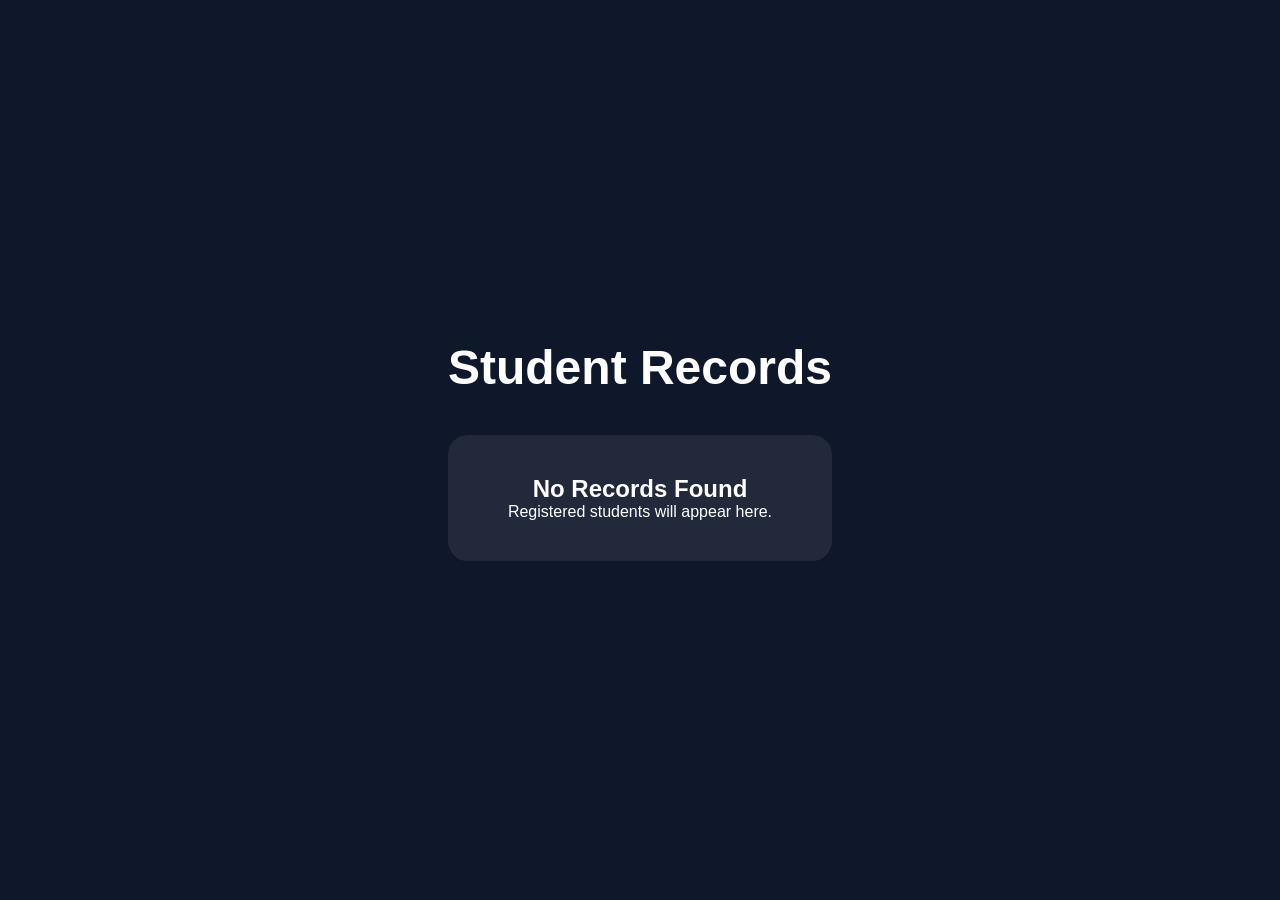
==== records.html @ 343b99d9 "improved the UI" ====
<!DOCTYPE html>
<html lang="en">
<head>
  <meta charset="UTF-8">
  <meta name="viewport" content="width=device-width, initial-scale=1.0">
  <title>Student Records</title>
  <link rel="stylesheet" href="stylereg.css">

  <style>
    body{
      min-height:100vh;
      padding:40px;
      background:#0f172a;
      color:white;
    }

    .records-page{
      max-width:1200px;
      margin:auto;
    }

    .records-page h1{
      text-align:center;
      margin-bottom:40px;
      font-size:3rem;
    }

    #recordsList{
      display:grid;
      grid-template-columns:repeat(auto-fit,minmax(300px,1fr));
      gap:25px;
    }

    .record-card{
      background:rgba(255,255,255,0.08);
      border:1px solid rgba(255,255,255,0.1);
      padding:25px;
      border-radius:20px;
      backdrop-filter:blur(10px);
      transition:0.3s;
    }

    .record-card:hover{
      transform:translateY(-5px);
    }

    .record-header{
      display:flex;
      justify-content:space-between;
      align-items:center;
      margin-bottom:20px;
    }

    .record-header h3{
      color:#38bdf8;
    }

    .record-body p{
      margin:8px 0;
      color:#ddd;
    }

    .delete-btn{
      margin-top:15px;
      width:100%;
      padding:12px;
      border:none;
      border-radius:12px;
      background:#ef4444;
      color:white;
      cursor:pointer;
      font-weight:600;
    }

    .empty-record{
      text-align:center;
      padding:40px;
      background:rgba(255,255,255,0.08);
      border-radius:20px;
    }
  </style>
</head>
<body>

  <div class="records-page">
    <h1>Student Records</h1>

    <div id="recordsList"></div>
  </div>

  <script>

    document.addEventListener("DOMContentLoaded", () => {
      loadRecords();
    });

    function loadRecords() {

      const recordsList = document.getElementById("recordsList");

      const records = JSON.parse(localStorage.getItem("records")) || [];

      recordsList.innerHTML = "";

      if(records.length === 0){

        recordsList.innerHTML = `
          <div class="empty-record">
            <h2>No Records Found</h2>
            <p>Registered students will appear here.</p>
          </div>
        `;

        return;
      }

      records.reverse().forEach((record, index) => {

        const recordElement = document.createElement("div");

        recordElement.classList.add("record-card");

        recordElement.innerHTML = `

          <div class="record-header">
            <h3>${record.firstName} ${record.lastName}</h3>
            <span>#${index + 1}</span>
          </div>

          <div class="record-body">

            <p><strong>DOB:</strong> ${record.dob}</p>
            <p><strong>Gender:</strong> ${record.gender}</p>
            <p><strong>Email:</strong> ${record.email}</p>
            <p><strong>Phone:</strong> ${record.phone}</p>
            <p><strong>Course:</strong> ${record.course}</p>
            <p><strong>Year:</strong> ${record.year}</p>
            <p><strong>Grade:</strong> ${record.grade}</p>
            <p><strong>CGPA:</strong> ${record.cgpa}</p>
            <p><strong>Registered:</strong> ${record.createdAt}</p>

            <button class="delete-btn" onclick="deleteRecord(${record.id})">
              Delete Record
            </button>

          </div>
        `;

        recordsList.appendChild(recordElement);
      });
    }

    function deleteRecord(id){

      let records = JSON.parse(localStorage.getItem("records")) || [];

      records = records.filter(record => record.id !== id);

      localStorage.setItem("records", JSON.stringify(records));

      loadRecords();
    }

  </script>

</body>
</html>
---- stylereg.css ----
*{
  margin:0;
  padding:0;
  box-sizing:border-box;
  font-family:"Poppins", sans-serif;
}

body{
  min-height:100vh;
  background:
  linear-gradient(rgba(0,0,0,0.6), rgba(0,0,0,0.7)),
  url('https://images.unsplash.com/photo-1523050854058-8df90110c9f1?q=80&w=2070&auto=format&fit=crop');
  background-size:cover;
  background-position:center;
  display:flex;
  justify-content:center;
  align-items:center;
  padding:40px 15px;
}

.container{
  width:100%;
  max-width:1100px;
  background:rgba(255,255,255,0.1);
  backdrop-filter:blur(15px);
  border:1px solid rgba(255,255,255,0.2);
  border-radius:25px;
  padding:40px;
  color:white;
  box-shadow:0 10px 40px rgba(0,0,0,0.5);
  animation:fadeIn 1s ease;
}

@keyframes fadeIn{
  from{
    opacity:0;
    transform:translateY(20px);
  }
  to{
    opacity:1;
    transform:translateY(0);
  }
}

.top-header{
  text-align:center;
  margin-bottom:35px;
}

.top-header h1{
  font-size:2.8rem;
  font-weight:700;
  margin-bottom:10px;
}

.top-header p{
  color:#ddd;
}

form{
  display:grid;
  gap:30px;
}

fieldset{
  border:none;
  background:rgba(255,255,255,0.08);
  padding:30px;
  border-radius:20px;
}

legend{
  padding:10px 20px;
  background:linear-gradient(135deg,#00c6ff,#0072ff);
  border-radius:30px;
  font-weight:600;
  color:white;
}

.form-grid{
  display:grid;
  grid-template-columns:repeat(auto-fit,minmax(250px,1fr));
  gap:22px;
}

.input-group{
  display:flex;
  flex-direction:column;
}

label{
  margin-bottom:8px;
  color:#f1f1f1;
}

input,
select,
textarea{
  padding:14px 16px;
  border:none;
  outline:none;
  border-radius:12px;
  background:rgba(255,255,255,0.15);
  color:white;
  font-size:0.95rem;
  transition:0.3s;
}

input::placeholder,
textarea::placeholder{
  color:#ddd;
}

input:focus,
select:focus,
textarea:focus{
  background:rgba(255,255,255,0.25);
  transform:scale(1.02);
  box-shadow:0 0 10px rgba(0,114,255,0.5);
}

select option{
  color:black;
}

textarea{
  resize:none;
  height:120px;
}

.address-box{
  margin-top:20px;
}

.profile-upload{
  border:2px dashed rgba(255,255,255,0.4);
  border-radius:20px;
  text-align:center;
  padding:40px 20px;
  transition:0.3s;
}

.profile-upload:hover{
  background:rgba(255,255,255,0.08);
  border-color:#00c6ff;
}

.profile-upload input{
  margin-top:15px;
}

.terms{
  display:flex;
  align-items:center;
  gap:10px;
}

.terms input{
  width:18px;
  height:18px;
}

.btn-container{
  text-align:center;
}

button{
  padding:16px 45px;
  border:none;
  border-radius:50px;
  background:linear-gradient(135deg,#00c6ff,#0072ff);
  color:white;
  font-size:1rem;
  font-weight:600;
  cursor:pointer;
  transition:0.4s;
  box-shadow:0 8px 25px rgba(0,114,255,0.4);
}

button:hover{
  transform:translateY(-3px) scale(1.03);
  box-shadow:0 12px 30px rgba(0,114,255,0.6);
}

.records{
  margin-top:40px;
}

.records h2{
  margin-bottom:20px;
  text-align:center;
  font-size:2rem;
}

#recordsList{
  display:grid;
  grid-template-columns:repeat(auto-fit,minmax(250px,1fr));
  gap:20px;
}

.record-card{
  background:rgba(255,255,255,0.08);
  padding:20px;
  border-radius:18px;
  transition:0.3s;
  border:1px solid rgba(255,255,255,0.1);
}

.record-card:hover{
  transform:translateY(-5px);
  background:rgba(255,255,255,0.12);
}

.record-card h3{
  margin-bottom:10px;
  color:#00c6ff;
}

.record-card p{
  margin:6px 0;
  color:#eee;
}

@media(max-width:768px){

  .container{
    padding:25px;
  }

  .top-header h1{
    font-size:2rem;
  }

  fieldset{
    padding:20px;
  }

  button{
    width:100%;
  }
}

.view-btn{
  margin-left:15px;
  background:linear-gradient(135deg,#22c55e,#15803d);
}

.view-btn:hover{
  transform:translateY(-3px);
}

.custom-alert{
  position:fixed;
  top:20px;
  right:20px;
  padding:15px 25px;
  border-radius:12px;
  color:white;
  font-weight:600;
  z-index:9999;
  animation:fadeIn 0.3s ease;
}

.custom-alert.success{
  background:#22c55e;
}

.custom-alert.error{
  background:#ef4444;
}
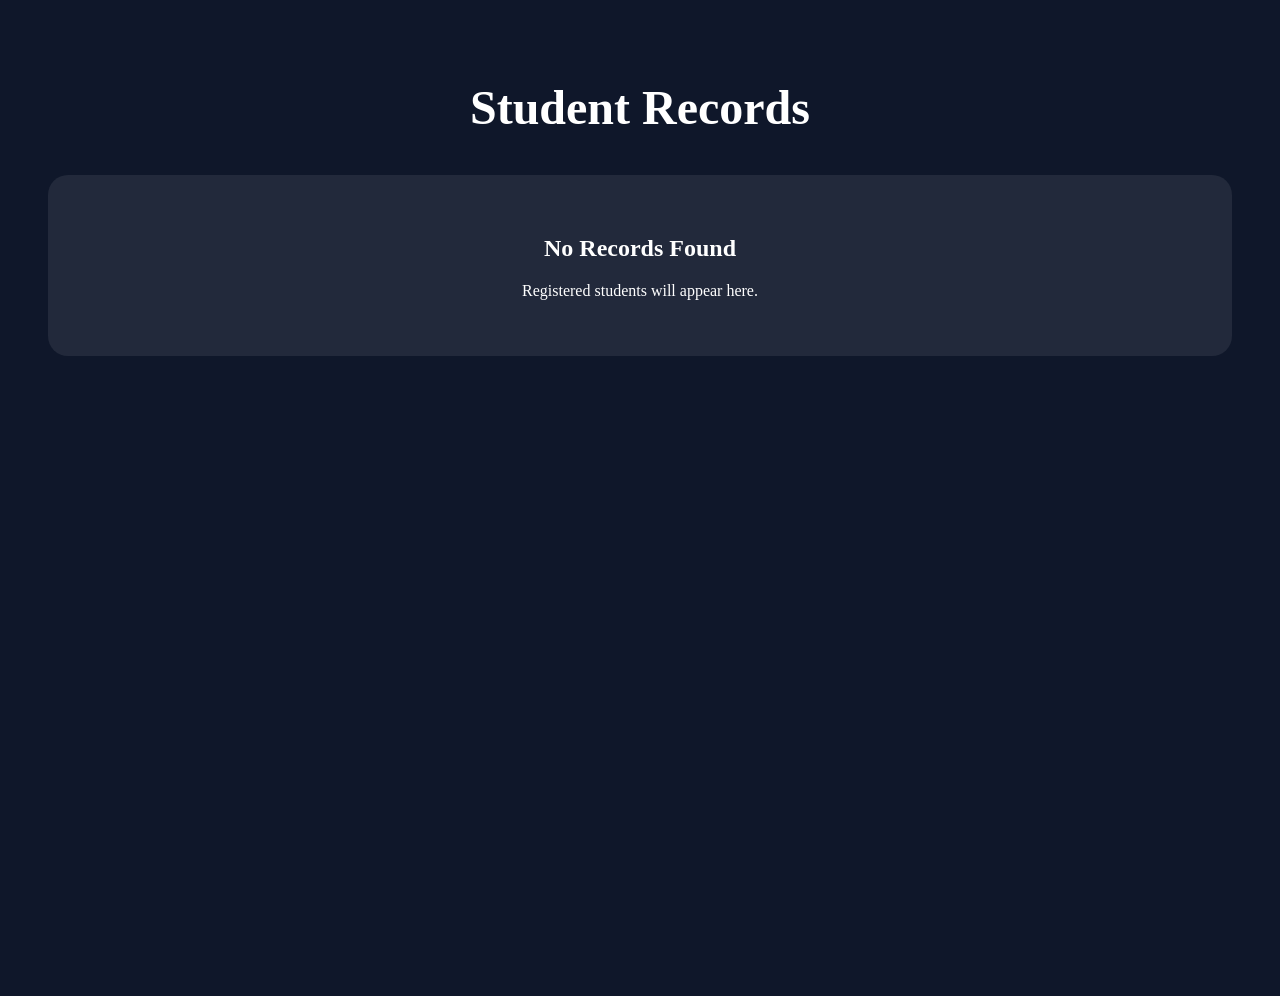
==== commit b23fb3e7: "Update records.html" ====
--- a/records.html
+++ b/records.html
@@ -4,7 +4,7 @@
   <meta charset="UTF-8">
   <meta name="viewport" content="width=device-width, initial-scale=1.0">
   <title>Student Records</title>
-  <link rel="stylesheet" href="stylereg.css">
+  <link rel="stylesheet" href="style.css">
 
   <style>
     body{
